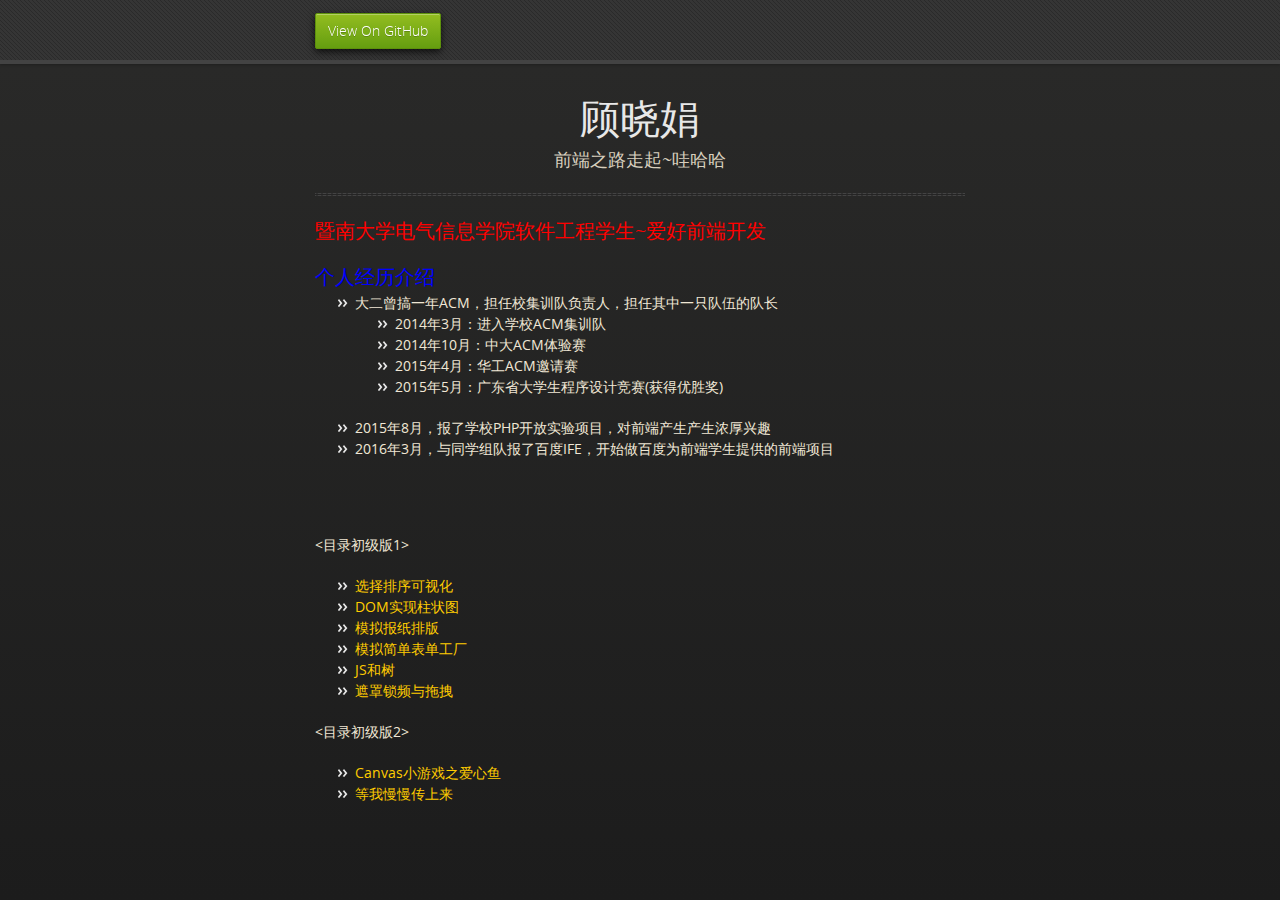
==== index.html @ efac887d "Update index.html" ====
<!doctype html>
<html>
  <head>
    <meta charset="utf-8">
    <meta http-equiv="X-UA-Compatible" content="chrome=1">
    <title>顾晓娟 by guxiaojuan</title>
    <link rel="stylesheet" href="stylesheets/styles.css">
    <link rel="stylesheet" href="stylesheets/github-dark.css">
    <link rel="stylesheet" href="stylesheets/catalog.css>
    <script src="https://ajax.googleapis.com/ajax/libs/jquery/1.7.1/jquery.min.js"></script>
    <script src="javascripts/respond.js"></script>
    <!--[if lt IE 9]>
      <script src="//html5shiv.googlecode.com/svn/trunk/html5.js"></script>
    <![endif]-->
    <!--[if lt IE 8]>
    <link rel="stylesheet" href="stylesheets/ie.css">
    <![endif]-->
    <meta name="viewport" content="width=device-width, initial-scale=1, user-scalable=no">
    <style>
    
    </style>
  </head>
  <body>
      <div id="header">
        <nav>
          <li class="fork"><a href="https://github.com/guxiaojuan">View On GitHub</a></li>
        </nav>
      </div><!-- end header -->

    <div class="wrapper">

      <section>
        <div id="title">
          <h1>顾晓娟</h1>
          <p>前端之路走起~哇哈哈</p>
          <hr>
          <p><h2>
        <span style="color:red;font-size:20px;">暨南大学电气信息学院软件工程学生~爱好前端开发</span></h2></p>
        <div><span style="font-size:20px;color:blue">个人经历介绍</span>
          <ul>
             <li> 大二曾搞一年ACM，担任校集训队负责人，担任其中一只队伍的队长 
                  <ol>
                       <li>2014年3月：进入学校ACM集训队</li>
                       <li>2014年10月：中大ACM体验赛</li>
                       <li>2015年4月：华工ACM邀请赛</li>
                       <li>2015年5月：广东省大学生程序设计竞赛(获得优胜奖)</li>
                   </ol>
            </li>
            <li>2015年8月，报了学校PHP开放实验项目，对前端产生产生浓厚兴趣</li>
            <li>2016年3月，与同学组队报了百度IFE，开始做百度为前端学生提供的前端项目</li>
          </ul>

        </div>
        </div>
        <div>
          <p><目录初级版1></p>
          <ul>
            <li><a href="http://htmlpreview.github.io/?https://github.com/guxiaojuan/IFE/blob/master/ife19/ife19.htm">选择排序可视化</a></li>
            <li><a href="http://htmlpreview.github.io/?https://github.com/guxiaojuan/IFE/blob/master/ife17/ife17.html">DOM实现柱状图</a></li>
            <li><a href="http://htmlpreview.github.io/?https://github.com/guxiaojuan/IFE/blob/master/ife6/ife6.htm">模拟报纸排版</a></li>
            <li><a href="http://htmlpreview.github.io/?https://github.com/guxiaojuan/IFE/blob/master/ife32/ife32.htm">模拟简单表单工厂</a></li>
            <li><a href="http://htmlpreview.github.io/?https://github.com/guxiaojuan/IFE/blob/master/ife24/ife24.htm">JS和树</a></li>
            <li><a href="demo/ife/drag/ife37.html">遮罩锁频与拖拽</a></li>
        </div>
        <p><目录初级版2></p>
        <ul>
           <li><a href="demo/Fish/game.htm">Canvas小游戏之爱心鱼</li>
           <li><a href="#">等我慢慢传上来</a></li>
        </ul>
 
      </section>

    </div>

  </body>
</html>
---- stylesheets/styles.css ----
@font-face {
  font-family: 'OpenSansLight';
  src: url("../fonts/OpenSans-Light-webfont.eot");
  src: url("../fonts/OpenSans-Light-webfont.eot?#iefix") format("embedded-opentype"), url("../fonts/OpenSans-Light-webfont.woff") format("woff"), url("../fonts/OpenSans-Light-webfont.ttf") format("truetype"), url("../fonts/OpenSans-Light-webfont.svg#OpenSansLight") format("svg");
  font-weight: normal;
  font-style: normal;
}

@font-face {
  font-family: 'OpenSansLightItalic';
  src: url("../fonts/OpenSans-LightItalic-webfont.eot");
  src: url("../fonts/OpenSans-LightItalic-webfont.eot?#iefix") format("embedded-opentype"), url("../fonts/OpenSans-LightItalic-webfont.woff") format("woff"), url("../fonts/OpenSans-LightItalic-webfont.ttf") format("truetype"), url("../fonts/OpenSans-LightItalic-webfont.svg#OpenSansLightItalic") format("svg");
  font-weight: normal;
  font-style: normal;
}

@font-face {
  font-family: 'OpenSansRegular';
  src: url("../fonts/OpenSans-Regular-webfont.eot");
  src: url("../fonts/OpenSans-Regular-webfont.eot?#iefix") format("embedded-opentype"), url("../fonts/OpenSans-Regular-webfont.woff") format("woff"), url("../fonts/OpenSans-Regular-webfont.ttf") format("truetype"), url("../fonts/OpenSans-Regular-webfont.svg#OpenSansRegular") format("svg");
  font-weight: normal;
  font-style: normal;
  -webkit-font-smoothing: antialiased;
}

@font-face {
  font-family: 'OpenSansItalic';
  src: url("../fonts/OpenSans-Italic-webfont.eot");
  src: url("../fonts/OpenSans-Italic-webfont.eot?#iefix") format("embedded-opentype"), url("../fonts/OpenSans-Italic-webfont.woff") format("woff"), url("../fonts/OpenSans-Italic-webfont.ttf") format("truetype"), url("../fonts/OpenSans-Italic-webfont.svg#OpenSansItalic") format("svg");
  font-weight: normal;
  font-style: normal;
  -webkit-font-smoothing: antialiased;
}

@font-face {
  font-family: 'OpenSansSemibold';
  src: url("../fonts/OpenSans-Semibold-webfont.eot");
  src: url("../fonts/OpenSans-Semibold-webfont.eot?#iefix") format("embedded-opentype"), url("../fonts/OpenSans-Semibold-webfont.woff") format("woff"), url("../fonts/OpenSans-Semibold-webfont.ttf") format("truetype"), url("../fonts/OpenSans-Semibold-webfont.svg#OpenSansSemibold") format("svg");
  font-weight: normal;
  font-style: normal;
  -webkit-font-smoothing: antialiased;
}

@font-face {
  font-family: 'OpenSansSemiboldItalic';
  src: url("../fonts/OpenSans-SemiboldItalic-webfont.eot");
  src: url("../fonts/OpenSans-SemiboldItalic-webfont.eot?#iefix") format("embedded-opentype"), url("../fonts/OpenSans-SemiboldItalic-webfont.woff") format("woff"), url("../fonts/OpenSans-SemiboldItalic-webfont.ttf") format("truetype"), url("../fonts/OpenSans-SemiboldItalic-webfont.svg#OpenSansSemiboldItalic") format("svg");
  font-weight: normal;
  font-style: normal;
  -webkit-font-smoothing: antialiased;
}

@font-face {
  font-family: 'OpenSansBold';
  src: url("../fonts/OpenSans-Bold-webfont.eot");
  src: url("../fonts/OpenSans-Bold-webfont.eot?#iefix") format("embedded-opentype"), url("../fonts/OpenSans-Bold-webfont.woff") format("woff"), url("../fonts/OpenSans-Bold-webfont.ttf") format("truetype"), url("../fonts/OpenSans-Bold-webfont.svg#OpenSansBold") format("svg");
  font-weight: normal;
  font-style: normal;
  -webkit-font-smoothing: antialiased;
}

@font-face {
  font-family: 'OpenSansBoldItalic';
  src: url("../fonts/OpenSans-BoldItalic-webfont.eot");
  src: url("../fonts/OpenSans-BoldItalic-webfont.eot?#iefix") format("embedded-opentype"), url("../fonts/OpenSans-BoldItalic-webfont.woff") format("woff"), url("../fonts/OpenSans-BoldItalic-webfont.ttf") format("truetype"), url("../fonts/OpenSans-BoldItalic-webfont.svg#OpenSansBoldItalic") format("svg");
  font-weight: normal;
  font-style: normal;
  -webkit-font-smoothing: antialiased;
}

/* normalize.css 2012-02-07T12:37 UTC - https://github.com/necolas/normalize.css */
/* =============================================================================
   HTML5 display definitions
   ========================================================================== */
/*
 * Corrects block display not defined in IE6/7/8/9 & FF3
 */
article,
aside,
details,
figcaption,
figure,
footer,
header,
hgroup,
nav,
section,
summary {
  display: block;
}

/*
 * Corrects inline-block display not defined in IE6/7/8/9 & FF3
 */
audio,
canvas,
video {
  display: inline-block;
  *display: inline;
  *zoom: 1;
}

/*
 * Prevents modern browsers from displaying 'audio' without controls
 */
audio:not([controls]) {
  display: none;
}

/*
 * Addresses styling for 'hidden' attribute not present in IE7/8/9, FF3, S4
 * Known issue: no IE6 support
 */
[hidden] {
  display: none;
}

/* =============================================================================
   Base
   ========================================================================== */
/*
 * 1. Corrects text resizing oddly in IE6/7 when body font-size is set using em units
 *    http://clagnut.com/blog/348/#c790
 * 2. Prevents iOS text size adjust after orientation change, without disabling user zoom
 *    www.456bereastreet.com/archive/201012/controlling_text_size_in_safari_for_ios_without_disabling_user_zoom/
 */
html {
  font-size: 100%;
  /* 1 */
  -webkit-text-size-adjust: 100%;
  /* 2 */
  -ms-text-size-adjust: 100%;
  /* 2 */
}

/*
 * Addresses font-family inconsistency between 'textarea' and other form elements.
 */
html,
button,
input,
select,
textarea {
  font-family: sans-serif;
}

/*
 * Addresses margins handled incorrectly in IE6/7
 */
body {
  margin: 0;
}

/* =============================================================================
   Links
   ========================================================================== */
/*
 * Addresses outline displayed oddly in Chrome
 */
a:focus {
  outline: thin dotted;
}

/*
 * Improves readability when focused and also mouse hovered in all browsers
 * people.opera.com/patrickl/experiments/keyboard/test
 */
a:hover,
a:active {
  outline: 0;
}

/* =============================================================================
   Typography
   ========================================================================== */
/*
 * Addresses font sizes and margins set differently in IE6/7
 * Addresses font sizes within 'section' and 'article' in FF4+, Chrome, S5
 */
h1 {
  font-size: 2em;
  margin: 0.67em 0;
}

h2 {
  font-size: 1.5em;
  margin: 0.83em 0;
}

h3 {
  font-size: 1.17em;
  margin: 1em 0;
}

h4 {
  font-size: 1em;
  margin: 1.33em 0;
}

h5 {
  font-size: 0.83em;
  margin: 1.67em 0;
}

h6 {
  font-size: 0.75em;
  margin: 2.33em 0;
}

/*
 * Addresses styling not present in IE7/8/9, S5, Chrome
 */
abbr[title] {
  border-bottom: 1px dotted;
}

/*
 * Addresses style set to 'bolder' in FF3+, S4/5, Chrome
*/
b,
strong {
  font-weight: bold;
}

blockquote {
  margin: 1em 40px;
}

/*
 * Addresses styling not present in S5, Chrome
 */
dfn {
  font-style: italic;
}

/*
 * Addresses styling not present in IE6/7/8/9
 */
mark {
  background: #ff0;
  color: #000;
}

/*
 * Addresses margins set differently in IE6/7
 */
p,
pre {
  margin: 1em 0;
}

/*
 * Corrects font family set oddly in IE6, S4/5, Chrome
 * en.wikipedia.org/wiki/User:Davidgothberg/Test59
 */
pre,
code,
kbd,
samp {
  font-family: monospace, serif;
  _font-family: 'courier new', monospace;
  font-size: 1em;
}

/*
 * 1. Addresses CSS quotes not supported in IE6/7
 * 2. Addresses quote property not supported in S4
 */
/* 1 */
q {
  quotes: none;
}

/* 2 */
q:before,
q:after {
  content: '';
  content: none;
}

small {
  font-size: 75%;
}

/*
 * Prevents sub and sup affecting line-height in all browsers
 * gist.github.com/413930
 */
sub,
sup {
  font-size: 75%;
  line-height: 0;
  position: relative;
  vertical-align: baseline;
}

sup {
  top: -0.5em;
}

sub {
  bottom: -0.25em;
}

/* =============================================================================
   Lists
   ========================================================================== */
/*
 * Addresses margins set differently in IE6/7
 */
dl,
menu,
ol,
ul {
  margin: 1em 0;
}

dd {
  margin: 0 0 0 40px;
}

/*
 * Addresses paddings set differently in IE6/7
 */
menu,
ol,
ul {
  padding: 0 0 0 40px;
}

/*
 * Corrects list images handled incorrectly in IE7
 */
nav ul,
nav ol {
  list-style: none;
  list-style-image: none;
}

/* =============================================================================
   Embedded content
   ========================================================================== */
/*
 * 1. Removes border when inside 'a' element in IE6/7/8/9, FF3
 * 2. Improves image quality when scaled in IE7
 *    code.flickr.com/blog/2008/11/12/on-ui-quality-the-little-things-client-side-image-resizing/
 */
img {
  border: 0;
  /* 1 */
  -ms-interpolation-mode: bicubic;
  /* 2 */
}

/*
 * Corrects overflow displayed oddly in IE9
 */
svg:not(:root) {
  overflow: hidden;
}

/* =============================================================================
   Figures
   ========================================================================== */
/*
 * Addresses margin not present in IE6/7/8/9, S5, O11
 */
figure {
  margin: 0;
}

/* =============================================================================
   Forms
   ========================================================================== */
/*
 * Corrects margin displayed oddly in IE6/7
 */
form {
  margin: 0;
}

/*
 * Define consistent border, margin, and padding
 */
fieldset {
  border: 1px solid #c0c0c0;
  margin: 0 2px;
  padding: 0.35em 0.625em 0.75em;
}

/*
 * 1. Corrects color not being inherited in IE6/7/8/9
 * 2. Corrects text not wrapping in FF3 
 * 3. Corrects alignment displayed oddly in IE6/7
 */
legend {
  border: 0;
  /* 1 */
  padding: 0;
  white-space: normal;
  /* 2 */
  *margin-left: -7px;
  /* 3 */
}

/*
 * 1. Corrects font size not being inherited in all browsers
 * 2. Addresses margins set differently in IE6/7, FF3+, S5, Chrome
 * 3. Improves appearance and consistency in all browsers
 */
button,
input,
select,
textarea {
  font-size: 100%;
  /* 1 */
  margin: 0;
  /* 2 */
  vertical-align: baseline;
  /* 3 */
  *vertical-align: middle;
  /* 3 */
}

/*
 * Addresses FF3/4 setting line-height on 'input' using !important in the UA stylesheet
 */
button,
input {
  line-height: normal;
  /* 1 */
}

/*
 * 1. Improves usability and consistency of cursor style between image-type 'input' and others
 * 2. Corrects inability to style clickable 'input' types in iOS
 * 3. Removes inner spacing in IE7 without affecting normal text inputs
 *    Known issue: inner spacing remains in IE6
 */
button,
input[type="button"],
input[type="reset"],
input[type="submit"] {
  cursor: pointer;
  /* 1 */
  -webkit-appearance: button;
  /* 2 */
  *overflow: visible;
  /* 3 */
}

/*
 * Re-set default cursor for disabled elements
 */
button[disabled],
input[disabled] {
  cursor: default;
}

/*
 * 1. Addresses box sizing set to content-box in IE8/9
 * 2. Removes excess padding in IE8/9
 * 3. Removes excess padding in IE7
      Known issue: excess padding remains in IE6
 */
input[type="checkbox"],
input[type="radio"] {
  box-sizing: border-box;
  /* 1 */
  padding: 0;
  /* 2 */
  *height: 13px;
  /* 3 */
  *width: 13px;
  /* 3 */
}

/*
 * 1. Addresses appearance set to searchfield in S5, Chrome
 * 2. Addresses box-sizing set to border-box in S5, Chrome (include -moz to future-proof)
 */
input[type="search"] {
  -webkit-appearance: textfield;
  /* 1 */
  -moz-box-sizing: content-box;
  -webkit-box-sizing: content-box;
  /* 2 */
  box-sizing: content-box;
}

/*
 * Removes inner padding and search cancel button in S5, Chrome on OS X
 */
input[type="search"]::-webkit-search-decoration,
input[type="search"]::-webkit-search-cancel-button {
  -webkit-appearance: none;
}

/*
 * Removes inner padding and border in FF3+
 * www.sitepen.com/blog/2008/05/14/the-devils-in-the-details-fixing-dojos-toolbar-buttons/
 */
button::-moz-focus-inner,
input::-moz-focus-inner {
  border: 0;
  padding: 0;
}

/*
 * 1. Removes default vertical scrollbar in IE6/7/8/9
 * 2. Improves readability and alignment in all browsers
 */
textarea {
  overflow: auto;
  /* 1 */
  vertical-align: top;
  /* 2 */
}

/* =============================================================================
   Tables
   ========================================================================== */
/*
 * Remove most spacing between table cells
 */
table {
  border-collapse: collapse;
  border-spacing: 0;
}

body {
  padding: 0px 0 20px 0px;
  margin: 0px;
  font: 14px/1.5 "OpenSansRegular", "Helvetica Neue", Helvetica, Arial, sans-serif;
  color: #f0e7d5;
  font-weight: normal;
  background: #252525;
  background-attachment: fixed !important;
  background: -webkit-gradient(linear, 50% 0%, 50% 100%, color-stop(0%, #2a2a29), color-stop(100%, #1c1c1c));
  background: -webkit-linear-gradient(#2a2a29, #1c1c1c);
  background: -moz-linear-gradient(#2a2a29, #1c1c1c);
  background: -o-linear-gradient(#2a2a29, #1c1c1c);
  background: -ms-linear-gradient(#2a2a29, #1c1c1c);
  background: linear-gradient(#2a2a29, #1c1c1c);
}

h1, h2, h3, h4, h5, h6 {
  color: #e8e8e8;
  margin: 0 0 10px;
  font-family: 'OpenSansRegular', "Helvetica Neue", Helvetica, Arial, sans-serif;
  font-weight: normal;
}

p, ul, ol, table, pre, dl {
  margin: 0 0 20px;
}

h1, h2, h3 {
  line-height: 1.1;
}

h1 {
  font-size: 28px;
}

h2 {
  font-size: 24px;
}

h4, h5, h6 {
  color: #e8e8e8;
}

h3 {
  font-size: 18px;
  line-height: 24px;
  font-family: 'OpenSansRegular', "Helvetica Neue", Helvetica, Arial, sans-serif !important;
  font-weight: normal;
  color: #b6b6b6;
}

a {
  color: #ffcc00;
  font-weight: 400;
  text-decoration: none;
}
a:hover {
  color: #ffeb9b;
}

a small {
  font-size: 11px;
  color: #666;
  margin-top: -0.6em;
  display: block;
}

ul {
  list-style-image: url("../images/bullet.png");
}

strong {
  font-family: 'OpenSansBold', "Helvetica Neue", Helvetica, Arial, sans-serif !important;
  font-weight: normal;
}

.wrapper {
  max-width: 650px;
  margin: 0 auto;
  position: relative;
  padding: 0 20px;
}

section img {
  max-width: 100%;
}

blockquote {
  border-left: 3px solid #ffcc00;
  margin: 0;
  padding: 0 0 0 20px;
  font-style: italic;
}

code {
  font-family: "Lucida Sans", Monaco, Bitstream Vera Sans Mono, Lucida Console, Terminal;
  color: #efefef;
  font-size: 13px;
  margin: 0 4px;
  padding: 4px 6px;
  -moz-border-radius: 2px;
  -webkit-border-radius: 2px;
  -o-border-radius: 2px;
  -ms-border-radius: 2px;
  -khtml-border-radius: 2px;
  border-radius: 2px;
}

pre {
  padding: 8px 15px;
  background: #191919;
  -moz-border-radius: 2px;
  -webkit-border-radius: 2px;
  -o-border-radius: 2px;
  -ms-border-radius: 2px;
  -khtml-border-radius: 2px;
  border-radius: 2px;
  border: 1px solid #121212;
  -moz-box-shadow: inset 0 1px 3px rgba(0, 0, 0, 0.3);
  -webkit-box-shadow: inset 0 1px 3px rgba(0, 0, 0, 0.3);
  -o-box-shadow: inset 0 1px 3px rgba(0, 0, 0, 0.3);
  box-shadow: inset 0 1px 3px rgba(0, 0, 0, 0.3);
  overflow: auto;
  overflow-y: hidden;
}
pre code {
  color: #efefef;
  text-shadow: 0px 1px 0px #000;
  margin: 0;
  padding: 0;
}

table {
  width: 100%;
  border-collapse: collapse;
}

th {
  text-align: left;
  padding: 5px 10px;
  border-bottom: 1px solid #434343;
  color: #b6b6b6;
  font-family: 'OpenSansSemibold', "Helvetica Neue", Helvetica, Arial, sans-serif !important;
  font-weight: normal;
}

td {
  text-align: left;
  padding: 5px 10px;
  border-bottom: 1px solid #434343;
}

hr {
  border: 0;
  outline: none;
  height: 3px;
  background: transparent url("../images/hr.gif") center center repeat-x;
  margin: 0 0 20px;
}

dt {
  color: #F0E7D5;
  font-family: 'OpenSansSemibold', "Helvetica Neue", Helvetica, Arial, sans-serif !important;
  font-weight: normal;
}

#header {
  z-index: 100;
  left: 0;
  top: 0px;
  height: 60px;
  width: 100%;
  position: fixed;
  background: url(../images/nav-bg.gif) #353535;
  border-bottom: 4px solid #434343;
  -moz-box-shadow: 0px 1px 3px rgba(0, 0, 0, 0.25);
  -webkit-box-shadow: 0px 1px 3px rgba(0, 0, 0, 0.25);
  -o-box-shadow: 0px 1px 3px rgba(0, 0, 0, 0.25);
  box-shadow: 0px 1px 3px rgba(0, 0, 0, 0.25);
}
#header nav {
  max-width: 650px;
  margin: 0 auto;
  padding: 0 10px;
  background: blue;
  margin: 6px auto;
}
#header nav li {
  font-family: 'OpenSansLight', "Helvetica Neue", Helvetica, Arial, sans-serif;
  font-weight: normal;
  list-style: none;
  display: inline;
  color: white;
  line-height: 50px;
  text-shadow: 0px 1px 0px rgba(0, 0, 0, 0.2);
  font-size: 14px;
}
#header nav li a {
  color: white;
  border: 1px solid #5d910b;
  background: -webkit-gradient(linear, 50% 0%, 50% 100%, color-stop(0%, #93bd20), color-stop(100%, #659e10));
  background: -webkit-linear-gradient(#93bd20, #659e10);
  background: -moz-linear-gradient(#93bd20, #659e10);
  background: -o-linear-gradient(#93bd20, #659e10);
  background: -ms-linear-gradient(#93bd20, #659e10);
  background: linear-gradient(#93bd20, #659e10);
  -moz-border-radius: 2px;
  -webkit-border-radius: 2px;
  -o-border-radius: 2px;
  -ms-border-radius: 2px;
  -khtml-border-radius: 2px;
  border-radius: 2px;
  -moz-box-shadow: inset 0px 1px 0px rgba(255, 255, 255, 0.3), 0px 3px 7px rgba(0, 0, 0, 0.7);
  -webkit-box-shadow: inset 0px 1px 0px rgba(255, 255, 255, 0.3), 0px 3px 7px rgba(0, 0, 0, 0.7);
  -o-box-shadow: inset 0px 1px 0px rgba(255, 255, 255, 0.3), 0px 3px 7px rgba(0, 0, 0, 0.7);
  box-shadow: inset 0px 1px 0px rgba(255, 255, 255, 0.3), 0px 3px 7px rgba(0, 0, 0, 0.7);
  background-color: #93bd20;
  padding: 10px 12px;
  margin-top: 6px;
  line-height: 14px;
  font-size: 14px;
  display: inline-block;
  text-align: center;
}
#header nav li a:hover {
  background: -webkit-gradient(linear, 50% 0%, 50% 100%, color-stop(0%, #749619), color-stop(100%, #527f0e));
  background: -webkit-linear-gradient(#749619, #527f0e);
  background: -moz-linear-gradient(#749619, #527f0e);
  background: -o-linear-gradient(#749619, #527f0e);
  background: -ms-linear-gradient(#749619, #527f0e);
  background: linear-gradient(#749619, #527f0e);
  background-color: #659e10;
  border: 1px solid #527f0e;
  -moz-box-shadow: inset 0px 1px 1px rgba(0, 0, 0, 0.2), 0px 1px 0px rgba(0, 0, 0, 0);
  -webkit-box-shadow: inset 0px 1px 1px rgba(0, 0, 0, 0.2), 0px 1px 0px rgba(0, 0, 0, 0);
  -o-box-shadow: inset 0px 1px 1px rgba(0, 0, 0, 0.2), 0px 1px 0px rgba(0, 0, 0, 0);
  box-shadow: inset 0px 1px 1px rgba(0, 0, 0, 0.2), 0px 1px 0px rgba(0, 0, 0, 0);
}
#header nav li.fork {
  float: left;
  margin-left: 0px;
}
#header nav li.downloads {
  float: right;
  margin-left: 6px;
}
#header nav li.title {
  float: right;
  margin-right: 10px;
  font-size: 11px;
}

section {
  max-width: 650px;
  padding: 30px 0px 50px 0px;
  margin: 20px 0;
  margin-top: 70px;
}
section #title {
  border: 0;
  outline: none;
  margin: 0 0 50px 0;
  padding: 0 0 5px 0;
}
section #title h1 {
  font-family: 'OpenSansLight', "Helvetica Neue", Helvetica, Arial, sans-serif;
  font-weight: normal;
  font-size: 40px;
  text-align: center;
  line-height: 36px;
}
section #title p {
  color: #d7cfbe;
  font-family: 'OpenSansLight', "Helvetica Neue", Helvetica, Arial, sans-serif;
  font-weight: normal;
  font-size: 18px;
  text-align: center;
}
section #title .credits {
  font-size: 11px;
  font-family: 'OpenSansRegular', "Helvetica Neue", Helvetica, Arial, sans-serif;
  font-weight: normal;
  color: #696969;
  margin-top: -10px;
}
section #title .credits.left {
  float: left;
}
section #title .credits.right {
  float: right;
}

@media print, screen and (max-width: 720px) {
  #title .credits {
    display: block;
    width: 100%;
    line-height: 30px;
    text-align: center;
  }
  #title .credits .left {
    float: none;
    display: block;
  }
  #title .credits .right {
    float: none;
    display: block;
  }
}
@media print, screen and (max-width: 480px) {
  #header {
    margin-top: -20px;
  }

  section {
    margin-top: 40px;
  }

  nav {
    display: none;
  }
}
---- stylesheets/github-dark.css ----
/*
The MIT License (MIT)

Copyright (c) 2015 GitHub, Inc.

Permission is hereby granted, free of charge, to any person obtaining a copy
of this software and associated documentation files (the "Software"), to deal
in the Software without restriction, including without limitation the rights
to use, copy, modify, merge, publish, distribute, sublicense, and/or sell
copies of the Software, and to permit persons to whom the Software is
furnished to do so, subject to the following conditions:

The above copyright notice and this permission notice shall be included in all
copies or substantial portions of the Software.

THE SOFTWARE IS PROVIDED "AS IS", WITHOUT WARRANTY OF ANY KIND, EXPRESS OR
IMPLIED, INCLUDING BUT NOT LIMITED TO THE WARRANTIES OF MERCHANTABILITY,
FITNESS FOR A PARTICULAR PURPOSE AND NONINFRINGEMENT. IN NO EVENT SHALL THE
AUTHORS OR COPYRIGHT HOLDERS BE LIABLE FOR ANY CLAIM, DAMAGES OR OTHER
LIABILITY, WHETHER IN AN ACTION OF CONTRACT, TORT OR OTHERWISE, ARISING FROM,
OUT OF OR IN CONNECTION WITH THE SOFTWARE OR THE USE OR OTHER DEALINGS IN THE
SOFTWARE.

*/

.pl-c /* comment */ {
  color: #969896;
}

.pl-c1      /* constant, markup.raw, meta.diff.header, meta.module-reference, meta.property-name, support, support.constant, support.variable, variable.other.constant */,
.pl-s .pl-v /* string variable */ {
  color: #0099cd;
}

.pl-e  /* entity */,
.pl-en /* entity.name */ {
  color: #9774cb;
}

.pl-s .pl-s1 /* string source */,
.pl-smi      /* storage.modifier.import, storage.modifier.package, storage.type.java, variable.other, variable.parameter.function */ {
  color: #ddd;
}

.pl-ent /* entity.name.tag */ {
  color: #7bcc72;
}

.pl-k /* keyword, storage, storage.type */ {
  color: #cc2372;
}

.pl-pds              /* punctuation.definition.string, string.regexp.character-class */,
.pl-s                /* string */,
.pl-s .pl-pse .pl-s1 /* string punctuation.section.embedded source */,
.pl-sr               /* string.regexp */,
.pl-sr .pl-cce       /* string.regexp constant.character.escape */,
.pl-sr .pl-sra       /* string.regexp string.regexp.arbitrary-repitition */,
.pl-sr .pl-sre       /* string.regexp source.ruby.embedded */ {
  color: #3c66e2;
}

.pl-v /* variable */ {
  color: #fb8764;
}

.pl-id /* invalid.deprecated */ {
  color: #e63525;
}

.pl-ii /* invalid.illegal */ {
  background-color: #e63525;
  color: #f8f8f8;
}

.pl-sr .pl-cce /* string.regexp constant.character.escape */ {
  color: #7bcc72;
  font-weight: bold;
}

.pl-ml /* markup.list */ {
  color: #c26b2b;
}

.pl-mh        /* markup.heading */,
.pl-mh .pl-en /* markup.heading entity.name */,
.pl-ms        /* meta.separator */ {
  color: #264ec5;
  font-weight: bold;
}

.pl-mq /* markup.quote */ {
  color: #00acac;
}

.pl-mi /* markup.italic */ {
  color: #ddd;
  font-style: italic;
}

.pl-mb /* markup.bold */ {
  color: #ddd;
  font-weight: bold;
}

.pl-md /* markup.deleted, meta.diff.header.from-file */ {
  background-color: #ffecec;
  color: #bd2c00;
}

.pl-mi1 /* markup.inserted, meta.diff.header.to-file */ {
  background-color: #eaffea;
  color: #55a532;
}

.pl-mdr /* meta.diff.range */ {
  color: #9774cb;
  font-weight: bold;
}

.pl-mo /* meta.output */ {
  color: #264ec5;
}
---- stylesheets/ie.css ----
nav {
  display: none;
}
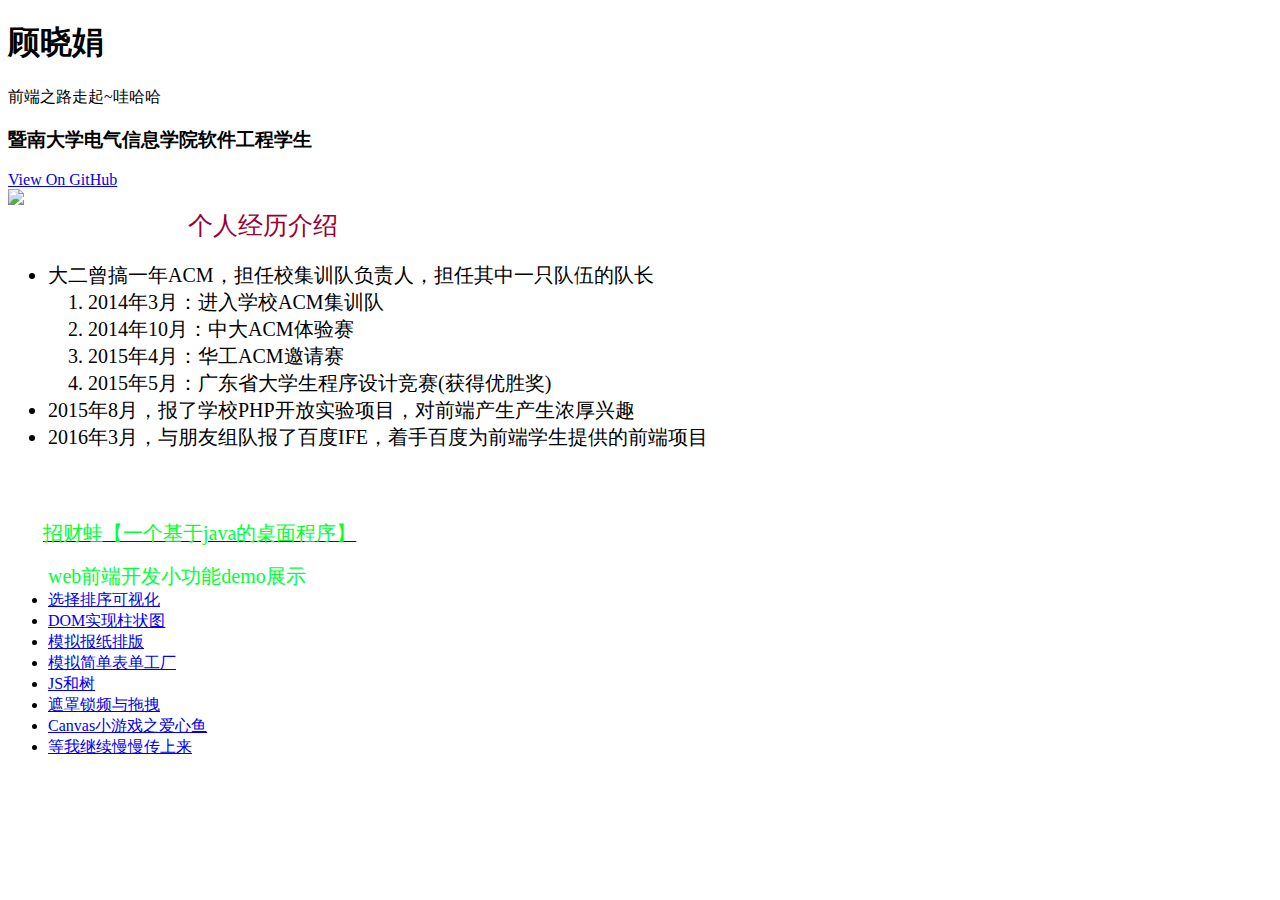
==== commit 24bcf816: "update index" ====
--- a/index.html
+++ b/index.html
@@ -1,12 +1,11 @@
-<!doctype html>
+﻿<!DOCTYPE html>
 <html>
   <head>
-    <meta charset="utf-8">
-    <meta http-equiv="X-UA-Compatible" content="chrome=1">
+    <meta charset="utf-8" />
+    <meta http-equiv="X-UA-Compatible" content="chrome=1"/>
     <title>顾晓娟 by guxiaojuan</title>
-    <link rel="stylesheet" href="stylesheets/styles.css">
-    <link rel="stylesheet" href="stylesheets/github-dark.css">
-    <link rel="stylesheet" href="stylesheets/catalog.css>
+ 
+ <!--
     <script src="https://ajax.googleapis.com/ajax/libs/jquery/1.7.1/jquery.min.js"></script>
     <script src="javascripts/respond.js"></script>
     <!--[if lt IE 9]>
@@ -16,58 +15,57 @@
     <link rel="stylesheet" href="stylesheets/ie.css">
     <![endif]-->
     <meta name="viewport" content="width=device-width, initial-scale=1, user-scalable=no">
-    <style>
-    
-    </style>
+	<link rel="stylesheet" type="text/css" href="stylesheets/index.css">
+	<link rel="stylesheet" type="text/css" href="stylesheets/bootstrap.min.css">
   </head>
   <body>
       <div id="header">
         <nav>
-          <li class="fork"><a href="https://github.com/guxiaojuan">View On GitHub</a></li>
+		  <h1 class="text-center">顾晓娟</h1>
+          <p class="text-center">前端之路走起~哇哈哈</p>
+		  <h3 class="text-center"><span>暨南大学电气信息学院软件工程学生</span></h3>
+          <a href="https://github.com/guxiaojuan" class="btn btn-primary btn-lg" role="button">View On GitHub</a>
         </nav>
+		<img src="images/picture.jpg" id="pic">
       </div><!-- end header -->
 
-    <div class="wrapper">
+    <div id="body">
 
       <section>
-        <div id="title">
-          <h1>顾晓娟</h1>
-          <p>前端之路走起~哇哈哈</p>
-          <hr>
-          <p><h2>
-        <span style="color:red;font-size:20px;">暨南大学电气信息学院软件工程学生~爱好前端开发</span></h2></p>
-        <div><span style="font-size:20px;color:blue">个人经历介绍</span>
+        <div id="title"><span style="font-size:25px;margin-left:180px;color:#990033;">个人经历介绍</span>
+				  <ul style="font-size:20px;">
+					 <li> 大二曾搞一年ACM，担任校集训队负责人，担任其中一只队伍的队长 
+						  <ol>
+							   <li>2014年3月：进入学校ACM集训队</li>
+							   <li>2014年10月：中大ACM体验赛</li>
+							   <li>2015年4月：华工ACM邀请赛</li>
+							   <li>2015年5月：广东省大学生程序设计竞赛(获得优胜奖)</li>
+						   </ol>
+					</li>
+					<li>2015年8月，报了学校PHP开放实验项目，对前端产生产生浓厚兴趣</li>
+					<li>2016年3月，与朋友组队报了百度IFE，着手百度为前端学生提供的前端项目</li>
+				  </ul>
+				
+        </div>
+		     
+		   
+		</div>
+  
+        <div class="content"><span style="font-size:25px;color:#FFFFFF;margin-left:140px;">个人所做项目</span>
+		  <p><a href="https://github.com/guxiaojuan/guxiaojuan.github.io/tree/master/demo/LucyFrog"><span style="font-size:20px;color:#00FF33;margin-top:25px;margin-left:35px;">招财蛙【一个基于java的桌面程序】</span></a></p>
+		  
           <ul>
-             <li> 大二曾搞一年ACM，担任校集训队负责人，担任其中一只队伍的队长 
-                  <ol>
-                       <li>2014年3月：进入学校ACM集训队</li>
-                       <li>2014年10月：中大ACM体验赛</li>
-                       <li>2015年4月：华工ACM邀请赛</li>
-                       <li>2015年5月：广东省大学生程序设计竞赛(获得优胜奖)</li>
-                   </ol>
-            </li>
-            <li>2015年8月，报了学校PHP开放实验项目，对前端产生产生浓厚兴趣</li>
-            <li>2016年3月，与同学组队报了百度IFE，开始做百度为前端学生提供的前端项目</li>
-          </ul>
-
-        </div>
-        </div>
-        <div>
-          <p><目录初级版1></p>
-          <ul>
-            <li><a href="http://htmlpreview.github.io/?https://github.com/guxiaojuan/IFE/blob/master/ife19/ife19.htm">选择排序可视化</a></li>
-            <li><a href="http://htmlpreview.github.io/?https://github.com/guxiaojuan/IFE/blob/master/ife17/ife17.html">DOM实现柱状图</a></li>
-            <li><a href="http://htmlpreview.github.io/?https://github.com/guxiaojuan/IFE/blob/master/ife6/ife6.htm">模拟报纸排版</a></li>
-            <li><a href="http://htmlpreview.github.io/?https://github.com/guxiaojuan/IFE/blob/master/ife32/ife32.htm">模拟简单表单工厂</a></li>
-            <li><a href="http://htmlpreview.github.io/?https://github.com/guxiaojuan/IFE/blob/master/ife24/ife24.htm">JS和树</a></li>
-            <li><a href="demo/ife/drag/ife37.html">遮罩锁频与拖拽</a></li>
-        </div>
-        <p><目录初级版2></p>
-        <ul>
-           <li><a href="demo/Fish/game.htm">Canvas小游戏之爱心鱼</li>
-           <li><a href="#">等我慢慢传上来</a></li>
+		   <span style="font-size:20px;color:#00FF33;">web前端开发小功能demo展示</span>
+				<li><a href="http://htmlpreview.github.io/?https://github.com/guxiaojuan/IFE/blob/master/ife19/ife19.htm">选择排序可视化</a></li>
+				<li><a href="http://htmlpreview.github.io/?https://github.com/guxiaojuan/IFE/blob/master/ife17/ife17.html">DOM实现柱状图</a></li>
+				<li><a href="http://htmlpreview.github.io/?https://github.com/guxiaojuan/IFE/blob/master/ife6/ife6.htm">模拟报纸排版</a></li>
+				<li><a href="http://htmlpreview.github.io/?https://github.com/guxiaojuan/IFE/blob/master/ife32/ife32.htm">模拟简单表单工厂</a></li>
+				<li><a href="http://htmlpreview.github.io/?https://github.com/guxiaojuan/IFE/blob/master/ife24/ife24.htm">JS和树</a></li>
+				<li><a href="demo/ife/drag/ife37.html">遮罩锁频与拖拽</a></li>
+				<li><a href="demo/Fish/game.htm">Canvas小游戏之爱心鱼</a></li>
+				<li><a href="#">等我继续慢慢传上来</a></li>
         </ul>
- 
+     
       </section>
 
     </div>
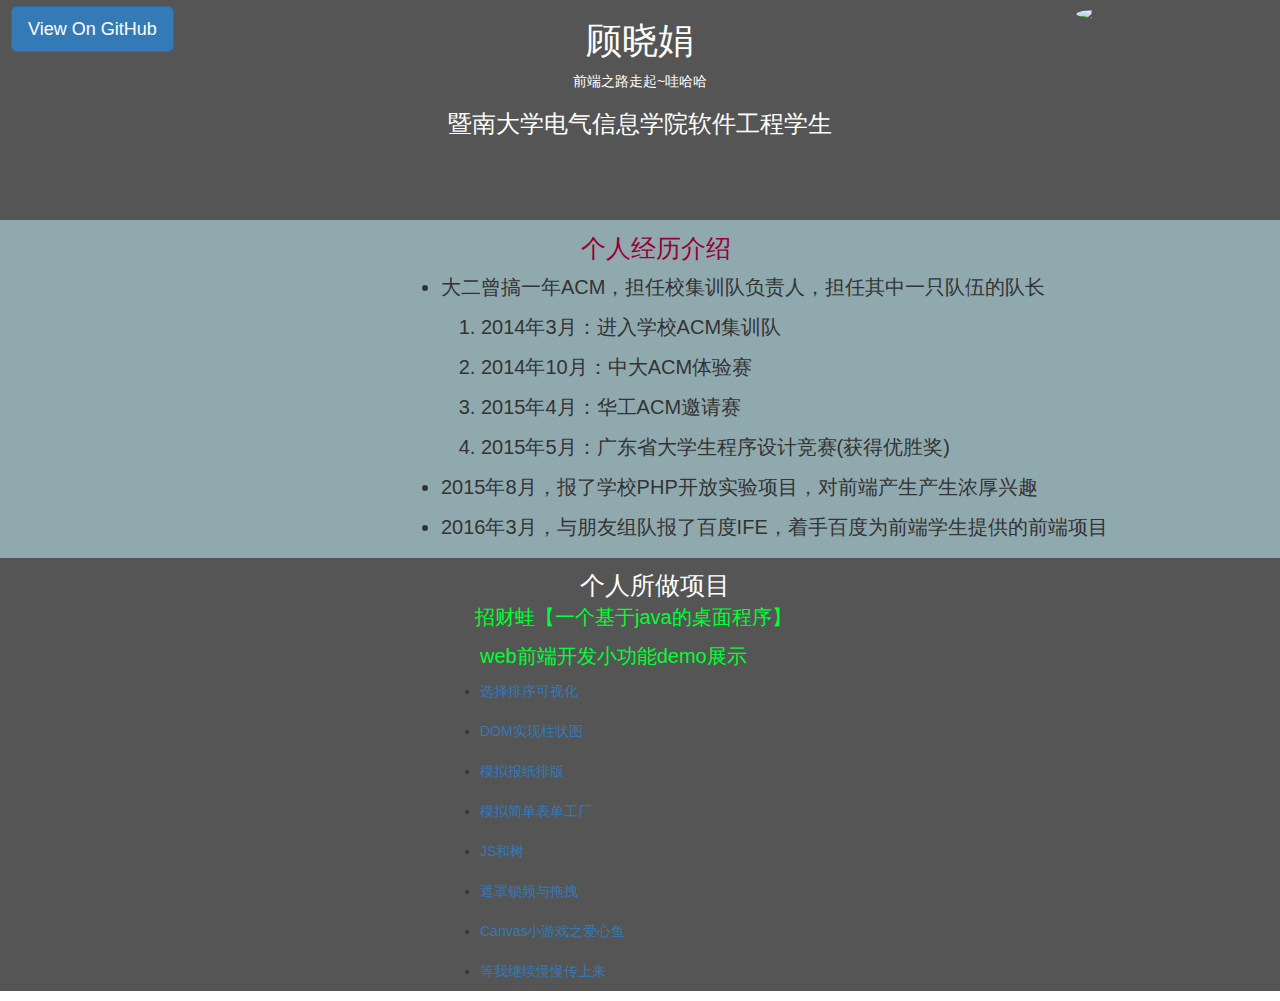
==== commit 8215eaad: "Update index.html" ====
--- a/index.html
+++ b/index.html
@@ -1,4 +1,4 @@
-﻿<!DOCTYPE html>
+<!DOCTYPE html>
 <html>
   <head>
     <meta charset="utf-8" />
@@ -26,7 +26,7 @@
 		  <h3 class="text-center"><span>暨南大学电气信息学院软件工程学生</span></h3>
           <a href="https://github.com/guxiaojuan" class="btn btn-primary btn-lg" role="button">View On GitHub</a>
         </nav>
-		<img src="images/picture.jpg" id="pic">
+		<img src="../picture.jpg" id="pic">
       </div><!-- end header -->
 
     <div id="body">
--- a/stylesheets/index.css
+++ b/stylesheets/index.css
@@ -0,0 +1,50 @@
+/* CSS Document */
+
+#header{
+  position:relative;
+  height:220px;
+  border:1px solid #555555;
+  background-color:#555555;
+  color:#FFFFFF;
+}
+
+#pic{
+ width:200px;
+ border-radius:50%;
+ position:absolute;
+ top:5px;
+ right:3px;
+
+}
+
+.btn{
+  position:absolute;
+  top:5px;
+  left:10px;
+}
+
+#body{
+  background-color:#90A9AE;
+  border:1px solid #90A9AE;
+}
+
+#title{
+  margin-left:400px;
+  padding-top:10px;
+}
+
+ul>li{
+  line-height:40px;
+}
+.content{
+  background-color:#555555;
+  padding-left:440px;
+  padding-top:10px;
+}
+a:hover{
+  color:#990033;
+  cursor:pointer;
+}
+a:active{
+  color:#00FF33;
+}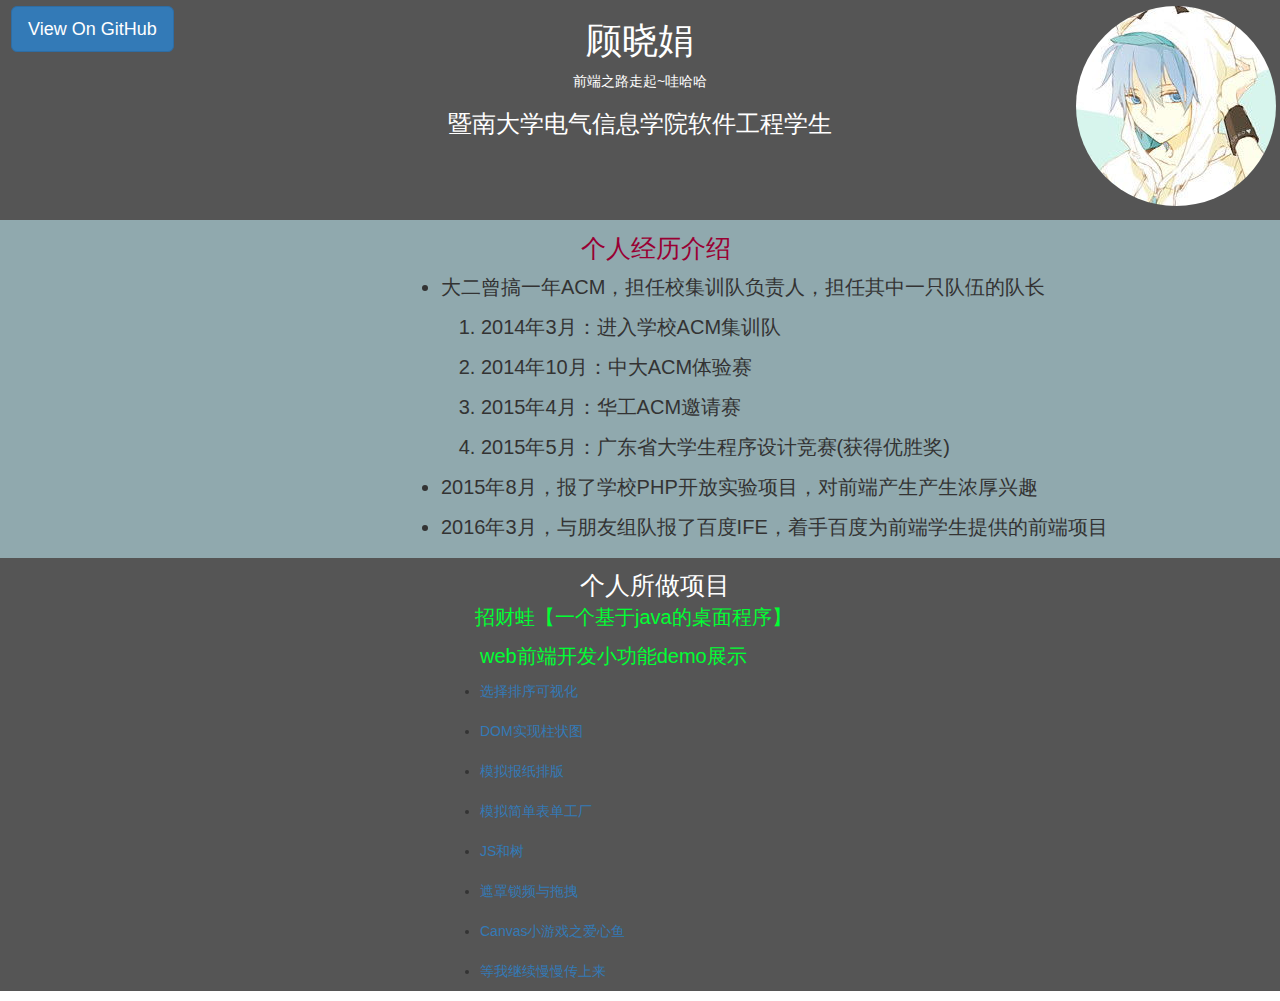
==== commit 0a4c4146: "Update index.html" ====
--- a/index.html
+++ b/index.html
@@ -1,4 +1,6 @@
+﻿
 <!DOCTYPE html>
+
 <html>
   <head>
     <meta charset="utf-8" />
@@ -26,7 +28,7 @@
 		  <h3 class="text-center"><span>暨南大学电气信息学院软件工程学生</span></h3>
           <a href="https://github.com/guxiaojuan" class="btn btn-primary btn-lg" role="button">View On GitHub</a>
         </nav>
-		<img src="../picture.jpg" id="pic">
+		<img src="images/picture.jpg" id="pic">
       </div><!-- end header -->
 
     <div id="body">
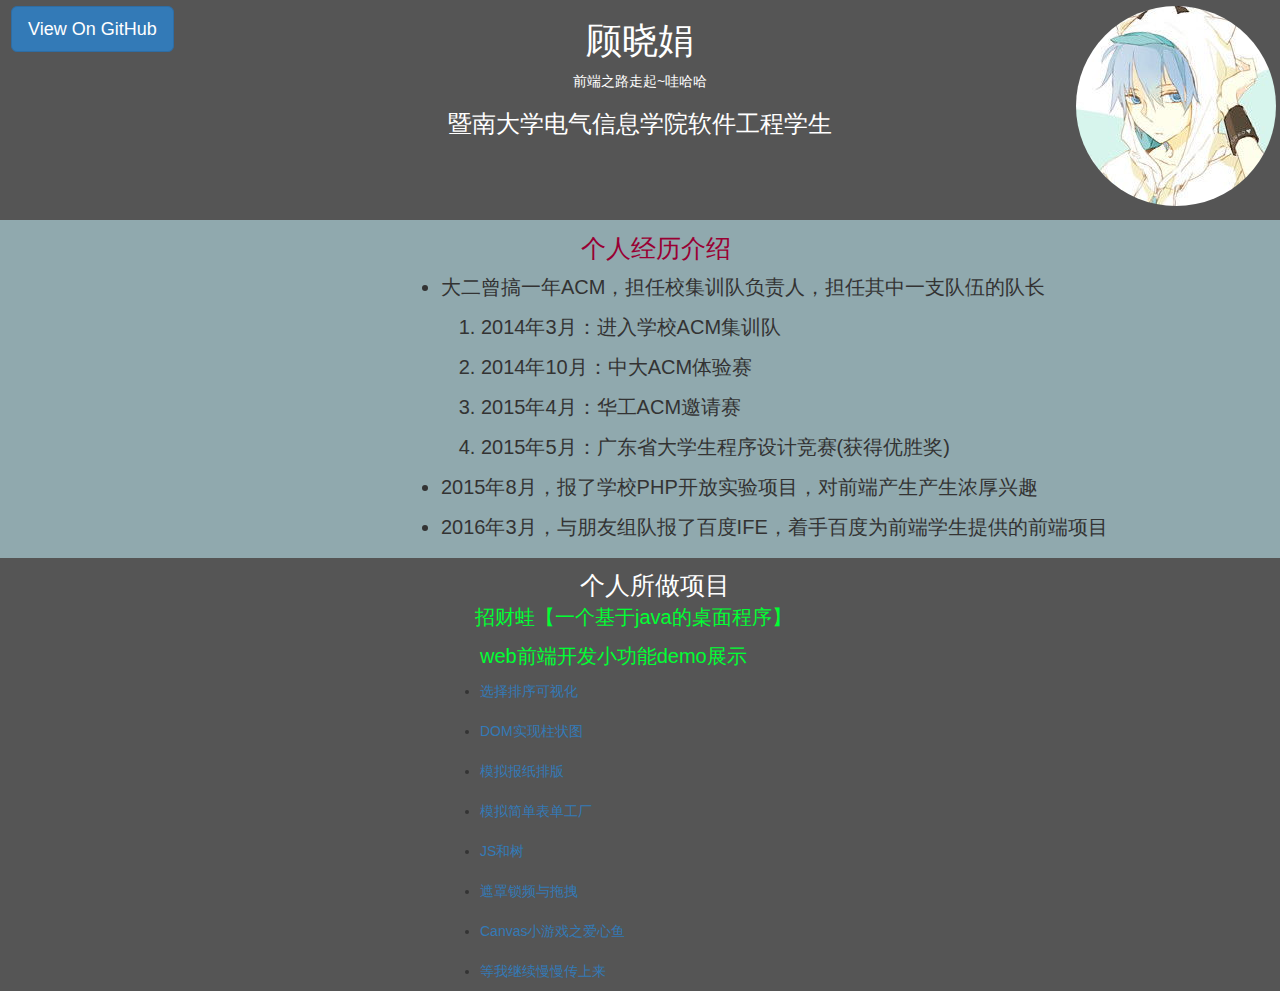
==== commit 0ca935ae: "update index" ====
--- a/index.html
+++ b/index.html
@@ -36,7 +36,7 @@
       <section>
         <div id="title"><span style="font-size:25px;margin-left:180px;color:#990033;">个人经历介绍</span>
 				  <ul style="font-size:20px;">
-					 <li> 大二曾搞一年ACM，担任校集训队负责人，担任其中一只队伍的队长 
+					 <li> 大二曾搞一年ACM，担任校集训队负责人，担任其中一支队伍的队长 
 						  <ol>
 							   <li>2014年3月：进入学校ACM集训队</li>
 							   <li>2014年10月：中大ACM体验赛</li>
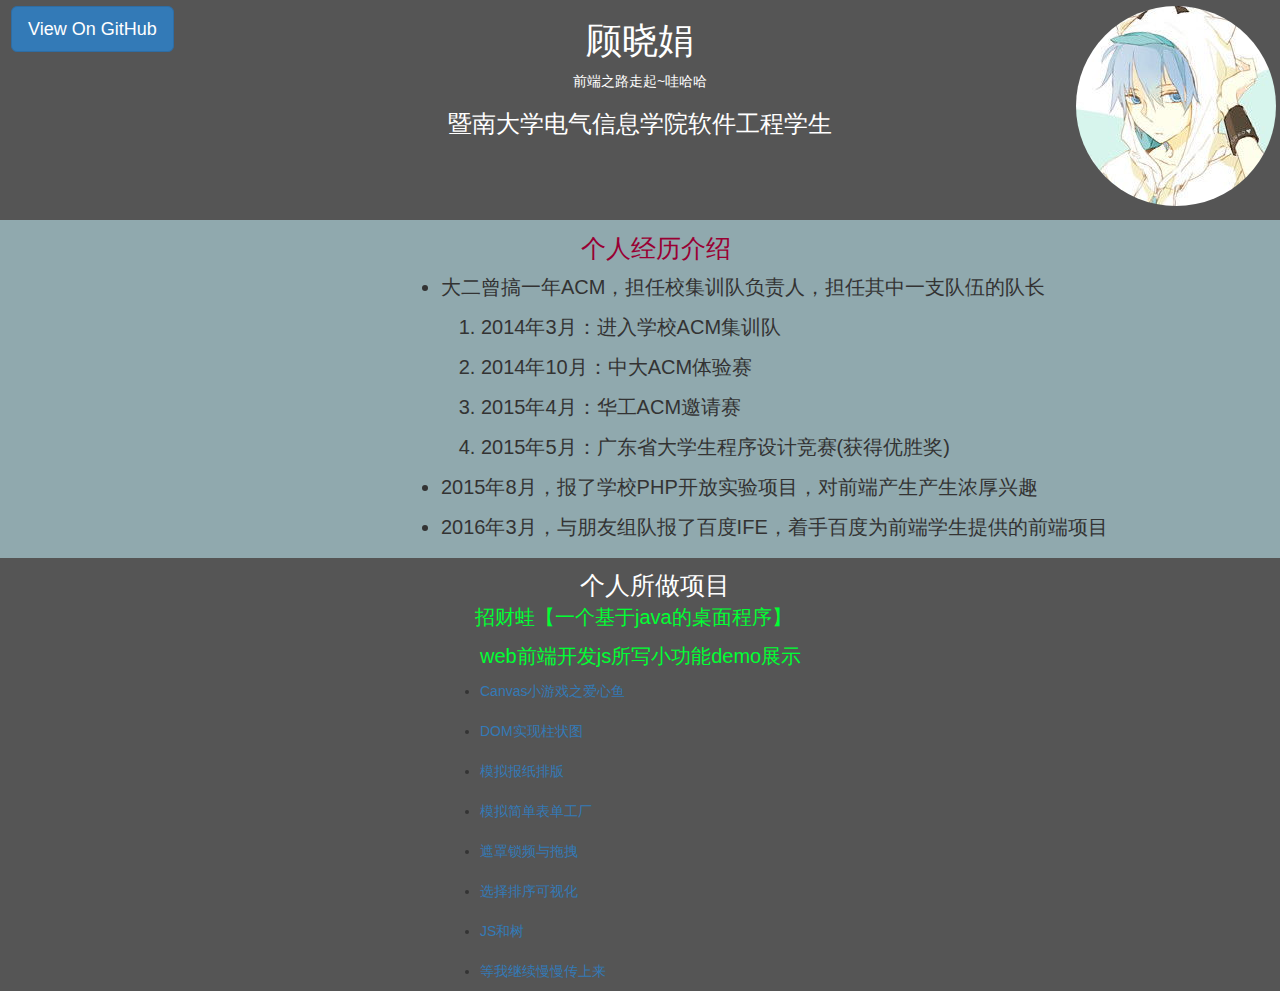
==== commit 8c5dbd56: "update" ====
--- a/index.html
+++ b/index.html
@@ -57,14 +57,14 @@
 		  <p><a href="https://github.com/guxiaojuan/guxiaojuan.github.io/tree/master/demo/LucyFrog"><span style="font-size:20px;color:#00FF33;margin-top:25px;margin-left:35px;">招财蛙【一个基于java的桌面程序】</span></a></p>
 		  
           <ul>
-		   <span style="font-size:20px;color:#00FF33;">web前端开发小功能demo展示</span>
+		   <span style="font-size:20px;color:#00FF33;">web前端开发js所写小功能demo展示</span>
+                                <li><a href="demo/Fish/game.htm">Canvas小游戏之爱心鱼</a></li>
+                                <li><a href="http://htmlpreview.github.io/?https://github.com/guxiaojuan/IFE/blob/master/ife17/ife17.html">DOM实现柱状图</a></li>
+                                <li><a href="http://htmlpreview.github.io/?https://github.com/guxiaojuan/IFE/blob/master/ife6/ife6.htm">模拟报纸排版</a></li>
+                                <li><a href="http://htmlpreview.github.io/?https://github.com/guxiaojuan/IFE/blob/master/ife32/ife32.htm">模拟简单表单工厂</a></li>
+                                <li><a href="demo/ife/drag/ife37.html">遮罩锁频与拖拽</a></li>
 				<li><a href="http://htmlpreview.github.io/?https://github.com/guxiaojuan/IFE/blob/master/ife19/ife19.htm">选择排序可视化</a></li>
-				<li><a href="http://htmlpreview.github.io/?https://github.com/guxiaojuan/IFE/blob/master/ife17/ife17.html">DOM实现柱状图</a></li>
-				<li><a href="http://htmlpreview.github.io/?https://github.com/guxiaojuan/IFE/blob/master/ife6/ife6.htm">模拟报纸排版</a></li>
-				<li><a href="http://htmlpreview.github.io/?https://github.com/guxiaojuan/IFE/blob/master/ife32/ife32.htm">模拟简单表单工厂</a></li>
 				<li><a href="http://htmlpreview.github.io/?https://github.com/guxiaojuan/IFE/blob/master/ife24/ife24.htm">JS和树</a></li>
-				<li><a href="demo/ife/drag/ife37.html">遮罩锁频与拖拽</a></li>
-				<li><a href="demo/Fish/game.htm">Canvas小游戏之爱心鱼</a></li>
 				<li><a href="#">等我继续慢慢传上来</a></li>
         </ul>
      
